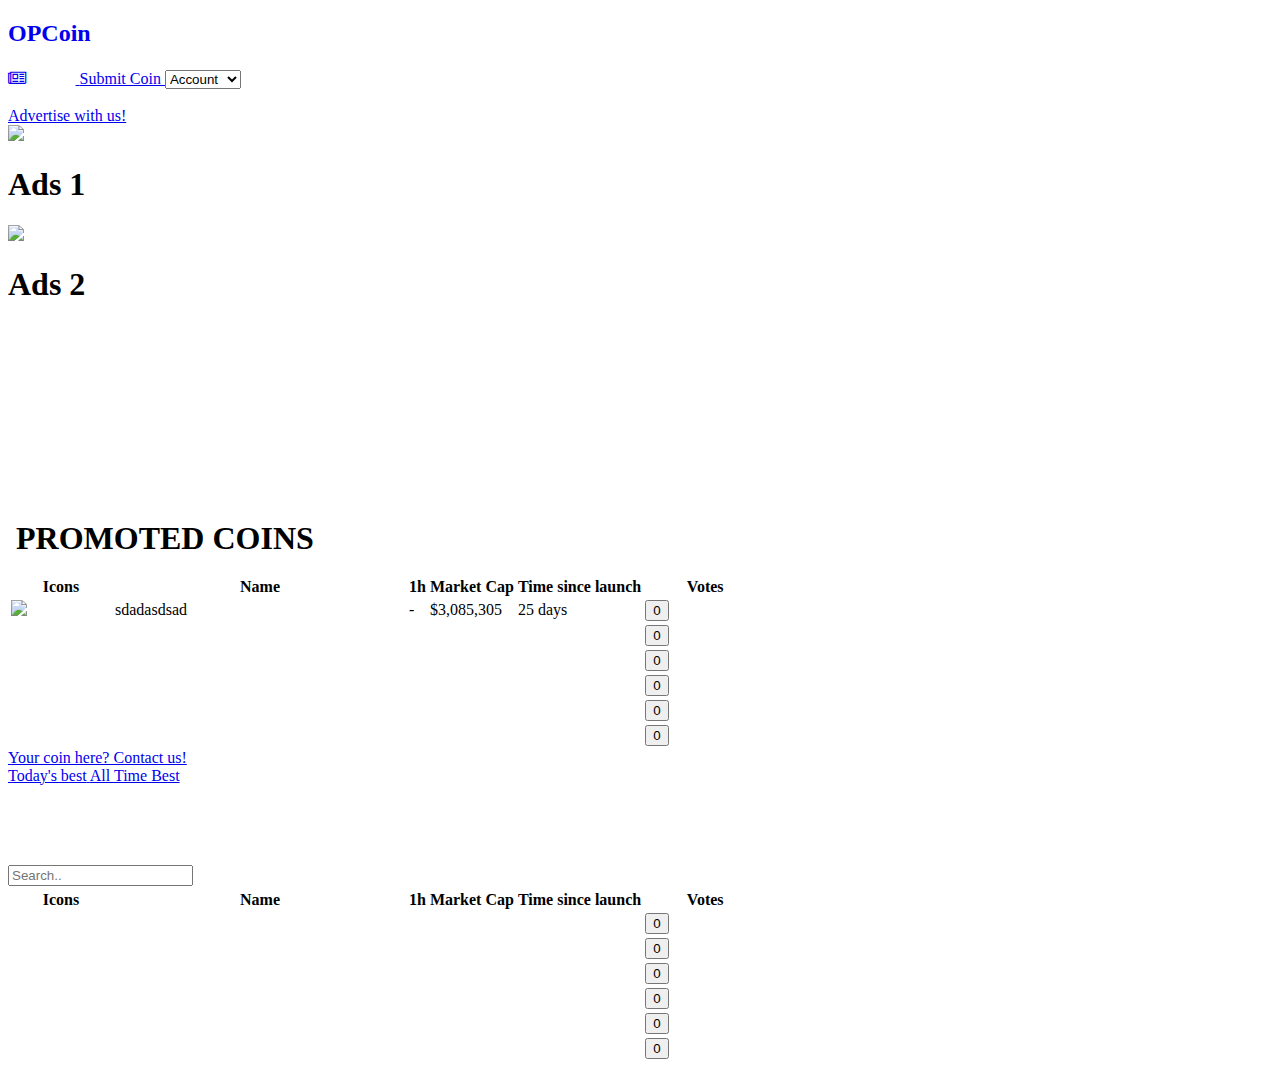
==== index.html @ c808db9b "Add files via upload" ====
<!DOCTYPE html>
  <html lang="he">
    <head>       
        <meta charset="UTF-8">
        <meta name="viewport" content="width=device-width,initial-scale=1,maximum-scale=1,user-scalable=no">
        <!--===============================================================================================-->
        <link rel="stylesheet" href="https://stackpath.bootstrapcdn.com/bootstrap/4.1.3/css/bootstrap.min.css" integrity="sha384-MCw98/SFnGE8fJT3GXwEOngsV7Zt27NXFoaoApmYm81iuXoPkFOJwJ8ERdknLPMO" crossorigin="anonymous">
        <link rel="stylesheet" type="text/css" href="css/main.css">
        <link rel="stylesheet" type="text/css" href="css/responsive.css">
        <link rel="stylesheet" href="https://cdnjs.cloudflare.com/ajax/libs/font-awesome/4.7.0/css/font-awesome.min.css">      
        <!--===============================================================================================-->
        <script src="https://js.pusher.com/4.0/pusher.min.js"></script>
        <script src="https://code.jquery.com/jquery-3.5.1.js"></script>
        <script src="https://stackpath.bootstrapcdn.com/bootstrap/4.1.3/js/bootstrap.min.js" integrity="sha384-ChfqqxuZUCnJSK3+MXmPNIyE6ZbWh2IMqE241rYiqJxyMiZ6OW/JmZQ5stwEULTy" crossorigin="anonymous"></script>
        <!--===============================================================================================-->
        <title>Home Page</title> 
 </head>
 <body>

 <header>
    <nav class="navbar navbar-expand-md">
     <a href="index.html" style="text-decoration: none;"><h2>OP<span>Coin</span></h2></a> 
     <a href=" " class="NewsButton"> <i class="fa fa-newspaper-o" style="font-size:16px"> <span style="font-size: 20px; color: white; font-weight: bold; ">News</span> </i> </a>   
     <a href="SubmitCoin.html" class="submitToken"> Submit Coin </a>
 
      <select class="loginButton" id="foo">
       <option disabled="" selected="" value=""> Account</option>
       <option value="login.html"> Login </option>
       <option value="register.html"> Register </option>
       <option value=" "> Watchlist </option>
      </select>
 
   </nav>

 <div class="line"></div><br>

 </header>

 <a href="contact.html" class="Advertise">Advertise with us! </a>
 <br>

 <div class="columnsSlide" style="display: block;">
    <img class="a" src="imgSlide/white.jpg">
      <h1 class="slidetext"> Ads 1</h1>
</div>

<div style="display: block;">
    <img class="a" src="imgSlide/white.jpg">
        <h1 class="slidetext">Ads 2</h1>
</div>

<br><br><br><br><br><br><br><br><br><br>

<div default="" role="tabpanel" aria-hidden="false" class="tab-pane">
  <div class="table_Landing">
    <h3 style="color: rgb(0, 0, 0); margin-top: 15px; margin-left: 8px; position: absolute; font-size: 32px; ">PROMOTED COINS</h3>
        <div style="height: 70px;"></div>
<table>
    <tbody><tr>
        <th style="width: 100px;">Icons</th>
        <th style="width: 290px;">Name</th>
        <th>1h</th>
        <th>Market Cap</th>
        <th>Time since launch</th>
        <th style="width: 120px;">Votes</th>
      </tr>
      <tr>
        <td> <img class="icons" src="imgSlide/moonery.png">  </td>
        <td> sdadasdsad </td>
        <td>  - </td>
        <td> $3,085,305 </td>
        <td> 25 days </td>
        <td><button type="button" class="voteButton" id="vote" onclick="onClick()"> 0</button></td>
      </tr>
      <tr>
        <td> </td>
        <td> </td>
        <td> </td>
        <td> </td>
        <td> </td>
        <td><button type="button" class="voteButton" id="vote-1" data-vote="1"> 0 </button> </td>
      </tr>
      <tr>
        <td> </td>
        <td> </td>
        <td> </td>
        <td> </td>
        <td> </td>
        <td><button type="button" class="voteButton" id="vote-2" data-vote="2"> 0 </button> </td>
      </tr>
      <tr>
        <td> </td>
        <td> </td>
        <td> </td>
        <td> </td>
        <td> </td>
        <td><button type="button" class="voteButton"> 0 </button> </td>
      </tr>
      <tr>
        <td> </td>
        <td> </td>
        <td> </td>
        <td> </td>
        <td> </td>
        <td><button type="button" class="voteButton"> 0 </button> </td>
      </tr>
      <tr>
        <td> </td>
        <td> </td>
        <td> </td>
        <td> </td>
        <td> </td>
        <td><button type="button" class="voteButton"> 0 </button> </td>
      </tr>
    </tbody></table>
    
  </div>
</div>

<a href="contact.html" class="Contactus">Your coin here? Contact us!</a> 
  <div class="titleTabs" role="tablist">
    <a href="/" class="nav-link"> 
        <span>Today's best</span>
    </a>

    <a href="/" class="nav-link">
        <span>All Time Best</span>
    </a>  
  </div>
  
  <div default="" role="tabpanel" aria-hidden="false" class="tab-pane">
    <div class="table_Landing">
        <div class="mw-0 w-100 row" style="height: 40px;"></div>
        <div class="px-0 col-sm-10 col-9"></div>
        <div class="mx-0 w-100 row" style="height: 40px;"></div>
        <div class="px-0 align-self-center Landing_ColFontSize__1Ma9T col"></div>

  <span style="width: 290px;"> 
    <input type="text" name="search" placeholder="Search..">
  
  </span>

  <table>
    <tbody><tr>
      </tr>
    <tr>
      <th style="width: 100px;">Icons</th>
      <th style="width: 290px;">Name</th>
      <th>1h</th>
      <th>Market Cap</th>
      <th>Time since launch</th>
      <th style="width: 120px;">Votes</th>
    </tr>
    <tr>
      <td> </td>
      <td> </td>
      <td> </td>
      <td> </td>
      <td> </td>
      <td><button type="button" class="voteButton" id="clicks" onclick="onClick()"> 0</button></td>
    </tr>
    <tr>
      <td> </td>
      <td> </td>
      <td> </td>
      <td> </td>
      <td> </td>
      <td><button type="button" class="voteButton" id="clicks" onclick="onClick()"> 0</button></td>
    </tr>
    <tr>
      <td> </td>
      <td> </td>
      <td> </td>
      <td> </td>
      <td> </td>
      <td><button type="button" class="voteButton" id="clicks" onclick="onClick()"> 0</button></td>
    </tr>
    <tr>
      <td> </td>
      <td> </td>
      <td> </td>
      <td> </td>
      <td> </td>
      <td><button type="button" class="voteButton" id="clicks" onclick="onClick()"> 0</button></td>
    </tr>
    <tr>
      <td> </td>
      <td> </td>
      <td> </td>
      <td> </td>
      <td> </td>
      <td><button type="button" class="voteButton" id="clicks" onclick="onClick()"> 0</button></td>
    </tr>
      <tr><td> </td>
      <td> </td>
      <td> </td>
      <td> </td>
      <td> </td>
      <td><button type="button" class="voteButton" id="clicks" onclick="onClick()"> 0</button></td>
    </tr>
  </tbody>
</table>
  
  </div>
</div>
   
  <script src="js/main.js"></script>
        
</body>
</html>
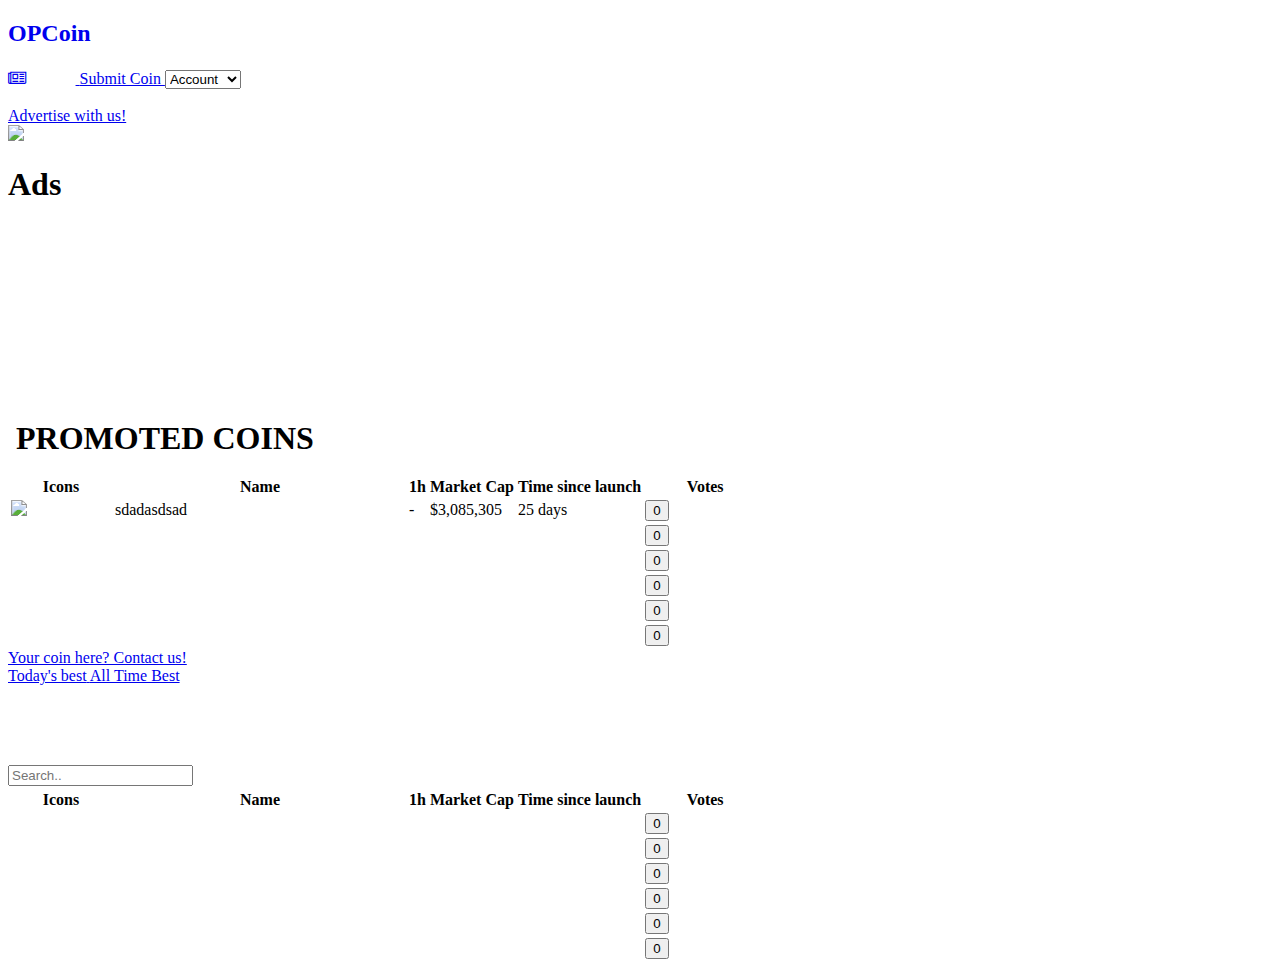
==== commit 290f1590: "Update index.html" ====
--- a/index.html
+++ b/index.html
@@ -1,5 +1,5 @@
 <!DOCTYPE html>
-  <html lang="he">
+  <html lang="en">
     <head>       
         <meta charset="UTF-8">
         <meta name="viewport" content="width=device-width,initial-scale=1,maximum-scale=1,user-scalable=no">
@@ -41,13 +41,9 @@
 
  <div class="columnsSlide" style="display: block;">
     <img class="a" src="imgSlide/white.jpg">
-      <h1 class="slidetext"> Ads 1</h1>
+      <h1 class="slidetext"> Ads </h1>
 </div>
 
-<div style="display: block;">
-    <img class="a" src="imgSlide/white.jpg">
-        <h1 class="slidetext">Ads 2</h1>
-</div>
 
 <br><br><br><br><br><br><br><br><br><br>
 
@@ -207,4 +203,4 @@
   <script src="js/main.js"></script>
         
 </body>
-</html>+</html>
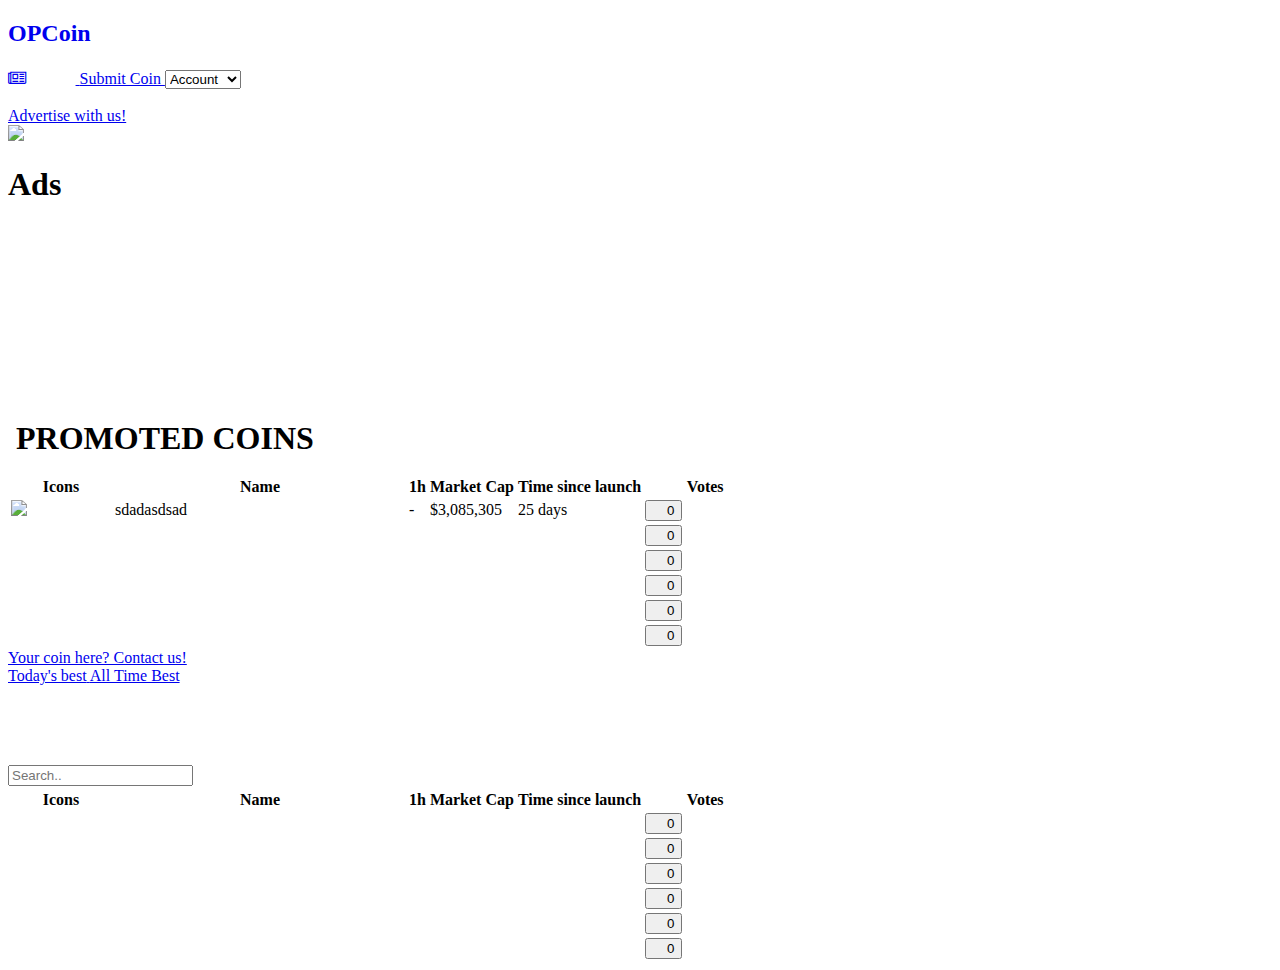
==== commit 5c447a49: "Update index.html" ====
--- a/index.html
+++ b/index.html
@@ -7,7 +7,9 @@
         <link rel="stylesheet" href="https://stackpath.bootstrapcdn.com/bootstrap/4.1.3/css/bootstrap.min.css" integrity="sha384-MCw98/SFnGE8fJT3GXwEOngsV7Zt27NXFoaoApmYm81iuXoPkFOJwJ8ERdknLPMO" crossorigin="anonymous">
         <link rel="stylesheet" type="text/css" href="css/main.css">
         <link rel="stylesheet" type="text/css" href="css/responsive.css">
-        <link rel="stylesheet" href="https://cdnjs.cloudflare.com/ajax/libs/font-awesome/4.7.0/css/font-awesome.min.css">      
+        <link rel="stylesheet" href="https://cdnjs.cloudflare.com/ajax/libs/font-awesome/4.7.0/css/font-awesome.min.css">    
+        <link rel="stylesheet" href="https://use.fontawesome.com/releases/v5.6.3/css/all.css" integrity="sha384-UHRtZLI+pbxtHCWp1t77Bi1L4ZtiqrqD80Kn4Z8NTSRyMA2Fd33n5dQ8lWUE00s/" crossorigin="anonymous">
+  
         <!--===============================================================================================-->
         <script src="https://js.pusher.com/4.0/pusher.min.js"></script>
         <script src="https://code.jquery.com/jquery-3.5.1.js"></script>
@@ -66,47 +68,47 @@
         <td>  - </td>
         <td> $3,085,305 </td>
         <td> 25 days </td>
-        <td><button type="button" class="voteButton" id="vote" onclick="onClick()"> 0</button></td>
-      </tr>
-      <tr>
-        <td> </td>
-        <td> </td>
-        <td> </td>
-        <td> </td>
-        <td> </td>
-        <td><button type="button" class="voteButton" id="vote-1" data-vote="1"> 0 </button> </td>
-      </tr>
-      <tr>
-        <td> </td>
-        <td> </td>
-        <td> </td>
-        <td> </td>
-        <td> </td>
-        <td><button type="button" class="voteButton" id="vote-2" data-vote="2"> 0 </button> </td>
-      </tr>
-      <tr>
-        <td> </td>
-        <td> </td>
-        <td> </td>
-        <td> </td>
-        <td> </td>
-        <td><button type="button" class="voteButton"> 0 </button> </td>
-      </tr>
-      <tr>
-        <td> </td>
-        <td> </td>
-        <td> </td>
-        <td> </td>
-        <td> </td>
-        <td><button type="button" class="voteButton"> 0 </button> </td>
-      </tr>
-      <tr>
-        <td> </td>
-        <td> </td>
-        <td> </td>
-        <td> </td>
-        <td> </td>
-        <td><button type="button" class="voteButton"> 0 </button> </td>
+        <td><button type="button" class="voteButton"  id="vote""> <span class="up-vote"><i class="fas fa-angle-up"></i></span> <span  class="number"> 0</span></button></td>
+      </tr>
+      <tr>
+        <td> </td>
+        <td> </td>
+        <td> </td>
+        <td> </td>
+        <td> </td>
+        <td><button type="button" class="voteButton"  id="vote""> <span class="up-vote"><i class="fas fa-angle-up"></i></span> <span  class="number"> 0</span></button></td>
+      </tr>
+      <tr>
+        <td> </td>
+        <td> </td>
+        <td> </td>
+        <td> </td>
+        <td> </td>
+        <td><button type="button" class="voteButton"  id="vote""> <span class="up-vote"><i class="fas fa-angle-up"></i></span> <span  class="number"> 0</span></button></td>
+      </tr>
+      <tr>
+        <td> </td>
+        <td> </td>
+        <td> </td>
+        <td> </td>
+        <td> </td>
+        <td><button type="button" class="voteButton"  id="vote""> <span class="up-vote"><i class="fas fa-angle-up"></i></span> <span  class="number"> 0</span></button></td>
+      </tr>
+      <tr>
+        <td> </td>
+        <td> </td>
+        <td> </td>
+        <td> </td>
+        <td> </td>
+        <td><button type="button" class="voteButton"  id="vote""> <span class="up-vote"><i class="fas fa-angle-up"></i></span> <span  class="number"> 0</span></button></td>
+      </tr>
+      <tr>
+        <td> </td>
+        <td> </td>
+        <td> </td>
+        <td> </td>
+        <td> </td>
+        <td><button type="button" class="voteButton"  id="vote""> <span class="up-vote"><i class="fas fa-angle-up"></i></span> <span  class="number"> 0</span></button></td>
       </tr>
     </tbody></table>
     
@@ -153,46 +155,46 @@
       <td> </td>
       <td> </td>
       <td> </td>
-      <td><button type="button" class="voteButton" id="clicks" onclick="onClick()"> 0</button></td>
-    </tr>
-    <tr>
-      <td> </td>
-      <td> </td>
-      <td> </td>
-      <td> </td>
-      <td> </td>
-      <td><button type="button" class="voteButton" id="clicks" onclick="onClick()"> 0</button></td>
-    </tr>
-    <tr>
-      <td> </td>
-      <td> </td>
-      <td> </td>
-      <td> </td>
-      <td> </td>
-      <td><button type="button" class="voteButton" id="clicks" onclick="onClick()"> 0</button></td>
-    </tr>
-    <tr>
-      <td> </td>
-      <td> </td>
-      <td> </td>
-      <td> </td>
-      <td> </td>
-      <td><button type="button" class="voteButton" id="clicks" onclick="onClick()"> 0</button></td>
-    </tr>
-    <tr>
-      <td> </td>
-      <td> </td>
-      <td> </td>
-      <td> </td>
-      <td> </td>
-      <td><button type="button" class="voteButton" id="clicks" onclick="onClick()"> 0</button></td>
+      <td><button type="button" class="voteButton"  id="vote""> <span class="up-vote"><i class="fas fa-angle-up"></i></span> <span  class="number"> 0</span></button></td>
+    </tr>
+    <tr>
+      <td> </td>
+      <td> </td>
+      <td> </td>
+      <td> </td>
+      <td> </td>
+      <td><button type="button" class="voteButton"  id="vote""> <span class="up-vote"><i class="fas fa-angle-up"></i></span> <span  class="number"> 0</span></button></td>
+    </tr>
+    <tr>
+      <td> </td>
+      <td> </td>
+      <td> </td>
+      <td> </td>
+      <td> </td>
+      <td><button type="button" class="voteButton"  id="vote""> <span class="up-vote"><i class="fas fa-angle-up"></i></span> <span  class="number"> 0</span></button></td>
+    </tr>
+    <tr>
+      <td> </td>
+      <td> </td>
+      <td> </td>
+      <td> </td>
+      <td> </td>
+      <td><button type="button" class="voteButton"  id="vote""> <span class="up-vote"><i class="fas fa-angle-up"></i></span> <span  class="number"> 0</span></button></td>
+    </tr>
+    <tr>
+      <td> </td>
+      <td> </td>
+      <td> </td>
+      <td> </td>
+      <td> </td>
+      <td><button type="button" class="voteButton"  id="vote""> <span class="up-vote"><i class="fas fa-angle-up"></i></span> <span  class="number"> 0</span></button></td>
     </tr>
       <tr><td> </td>
       <td> </td>
       <td> </td>
       <td> </td>
       <td> </td>
-      <td><button type="button" class="voteButton" id="clicks" onclick="onClick()"> 0</button></td>
+      <td><button type="button" class="voteButton"  id="vote""> <span class="up-vote"><i class="fas fa-angle-up"></i></span> <span  class="number"> 0</span></button></td>
     </tr>
   </tbody>
 </table>
